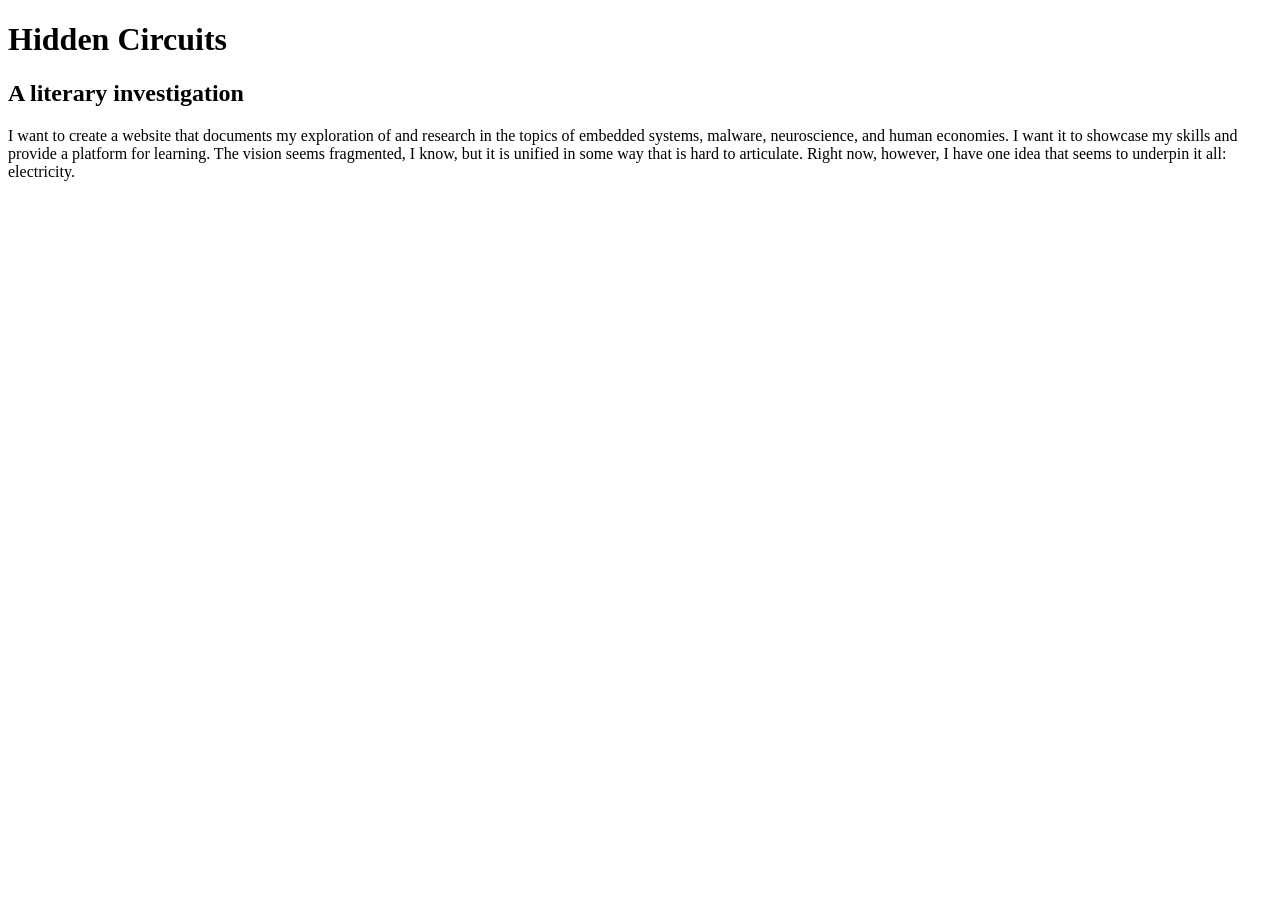
==== index.html @ e1f701de "Update index.html" ====
<!DOCTYPE html>
<html>
    <body>
        <h1>Hidden Circuits</h1>
        <h2>A literary investigation</h2>
        <p1>I want to create a website that documents my exploration of and research in the topics of embedded systems, malware, neuroscience, and human economies. I want it to showcase my skills and provide a platform for learning. The vision seems fragmented, I know, but it is unified in some way that is hard to articulate. Right now, however, I have one idea that seems to underpin it all: electricity.</p1>
    </body>
</html>
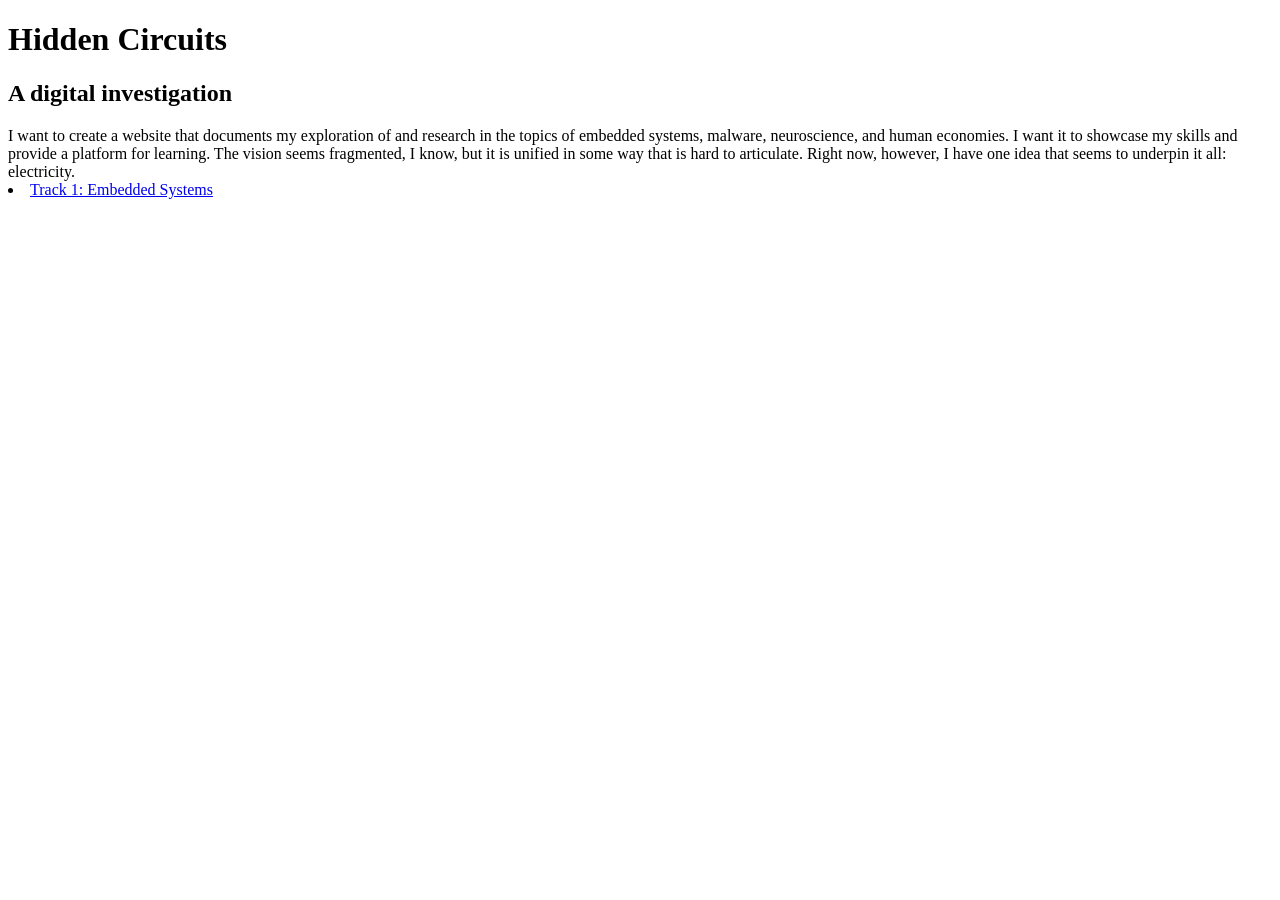
==== commit 8d387bf7: "Added list item and link to electriciy.html" ====
--- a/index.html
+++ b/index.html
@@ -2,7 +2,8 @@
 <html>
     <body>
         <h1>Hidden Circuits</h1>
-        <h2>A literary investigation</h2>
+        <h2>A digital investigation</h2>
         <p1>I want to create a website that documents my exploration of and research in the topics of embedded systems, malware, neuroscience, and human economies. I want it to showcase my skills and provide a platform for learning. The vision seems fragmented, I know, but it is unified in some way that is hard to articulate. Right now, however, I have one idea that seems to underpin it all: electricity.</p1>
+        <li><a href="electricity.html">Track 1: Embedded Systems</a></li>
     </body>
 </html>
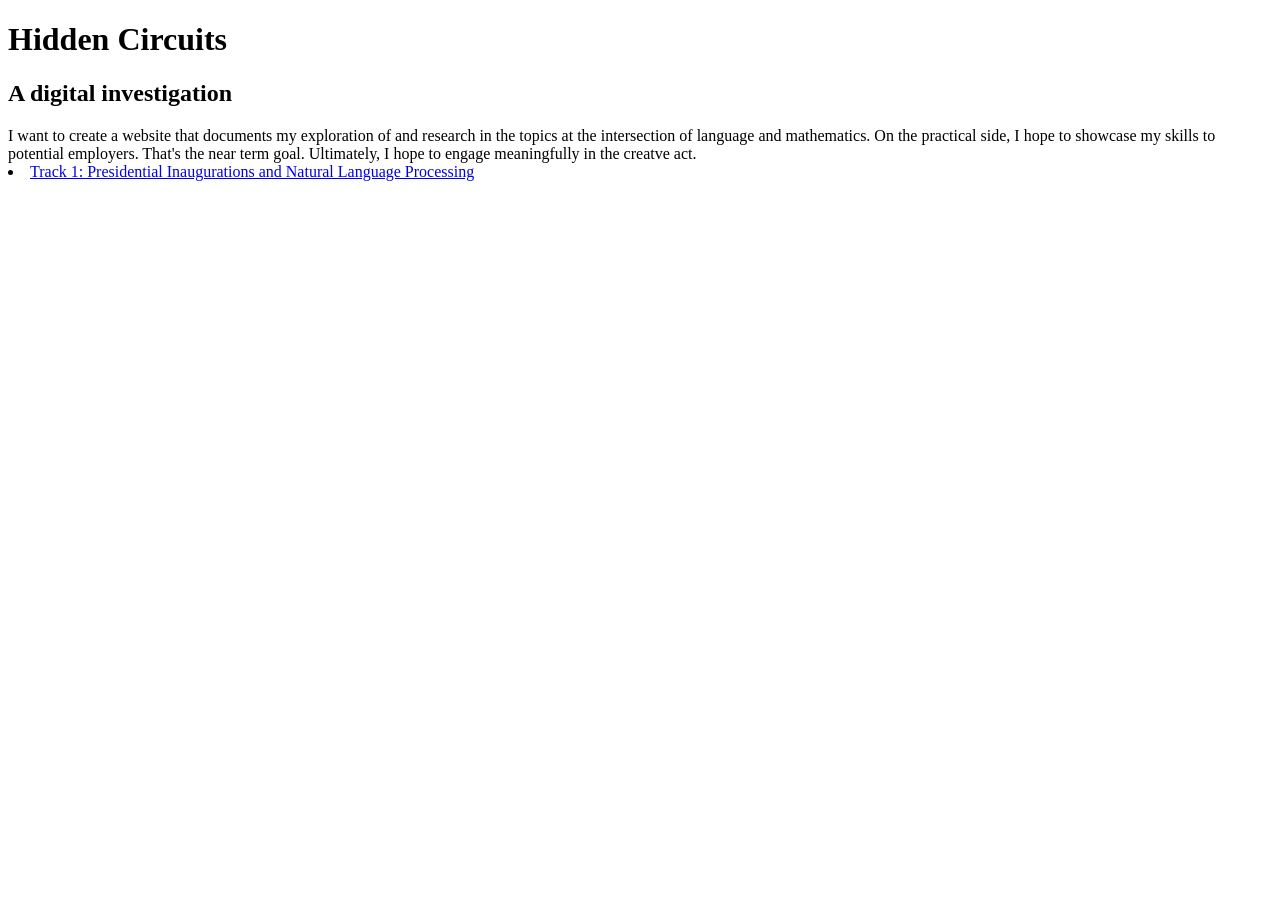
==== commit 7ba21a8a: "Creating nlp.html file and adding href to it on index page" ====
--- a/index.html
+++ b/index.html
@@ -3,7 +3,7 @@
     <body>
         <h1>Hidden Circuits</h1>
         <h2>A digital investigation</h2>
-        <p1>I want to create a website that documents my exploration of and research in the topics of embedded systems, malware, neuroscience, and human economies. I want it to showcase my skills and provide a platform for learning. The vision seems fragmented, I know, but it is unified in some way that is hard to articulate. Right now, however, I have one idea that seems to underpin it all: electricity.</p1>
-        <li><a href="electricity.html">Track 1: Embedded Systems</a></li>
+        <p1>I want to create a website that documents my exploration of and research in the topics at the intersection of language and mathematics. On the practical side, I hope to showcase my skills to potential employers. That's the near term goal. Ultimately, I hope to engage meaningfully in the creatve act.</p1>
+        <li><a href="nlp.html">Track 1: Presidential Inaugurations and Natural Language Processing</a></li>
     </body>
 </html>
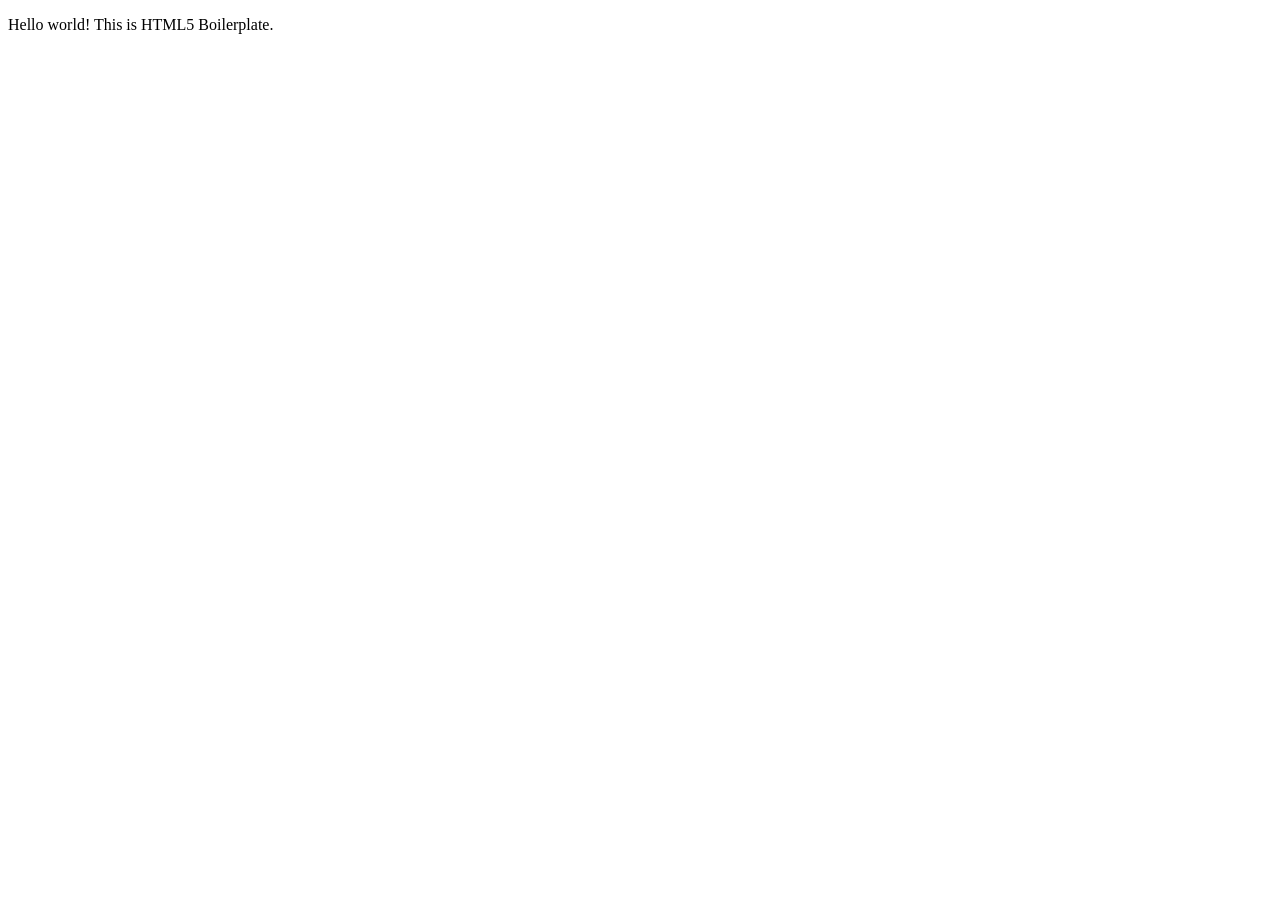
==== commit 56ed7ed6: "Add files via upload" ====
--- a/index.html
+++ b/index.html
@@ -1,9 +1,33 @@
-<!DOCTYPE html>
-<html>
-    <body>
-        <h1>Hidden Circuits</h1>
-        <h2>A digital investigation</h2>
-        <p1>I want to create a website that documents my exploration of and research in the topics at the intersection of language and mathematics. On the practical side, I hope to showcase my skills to potential employers. That's the near term goal. Ultimately, I hope to engage meaningfully in the creatve act.</p1>
-        <li><a href="nlp.html">Track 1: Presidential Inaugurations and Natural Language Processing</a></li>
-    </body>
+<!doctype html>
+<html class="no-js" lang="">
+
+<head>
+  <meta charset="utf-8">
+  <meta name="viewport" content="width=device-width, initial-scale=1">
+  <title></title>
+  <link rel="stylesheet" href="css/style.css">
+  <meta name="description" content="">
+
+  <meta property="og:title" content="">
+  <meta property="og:type" content="">
+  <meta property="og:url" content="">
+  <meta property="og:image" content="">
+  <meta property="og:image:alt" content="">
+
+  <link rel="icon" href="/favicon.ico" sizes="any">
+  <link rel="icon" href="/icon.svg" type="image/svg+xml">
+  <link rel="apple-touch-icon" href="icon.png">
+
+  <link rel="manifest" href="site.webmanifest">
+  <meta name="theme-color" content="#fafafa">
+</head>
+
+<body>
+
+  <!-- Add your site or application content here -->
+  <p>Hello world! This is HTML5 Boilerplate.</p>
+  <script src="js/app.js"></script>
+
+</body>
+
 </html>
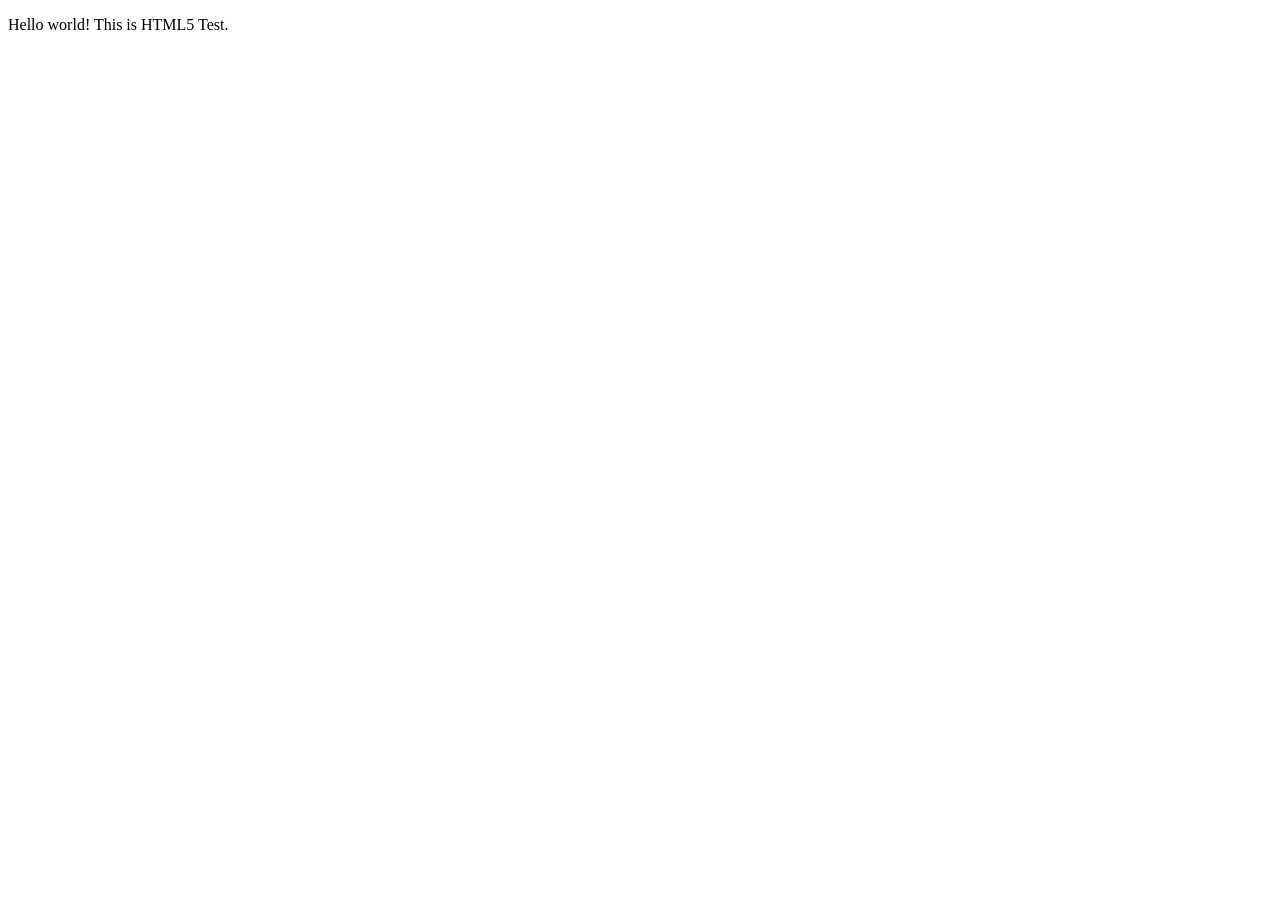
==== commit c7d13630: "Update index.html" ====
--- a/index.html
+++ b/index.html
@@ -25,7 +25,7 @@
 <body>
 
   <!-- Add your site or application content here -->
-  <p>Hello world! This is HTML5 Boilerplate.</p>
+  <p>Hello world! This is HTML5 Test.</p>
   <script src="js/app.js"></script>
 
 </body>
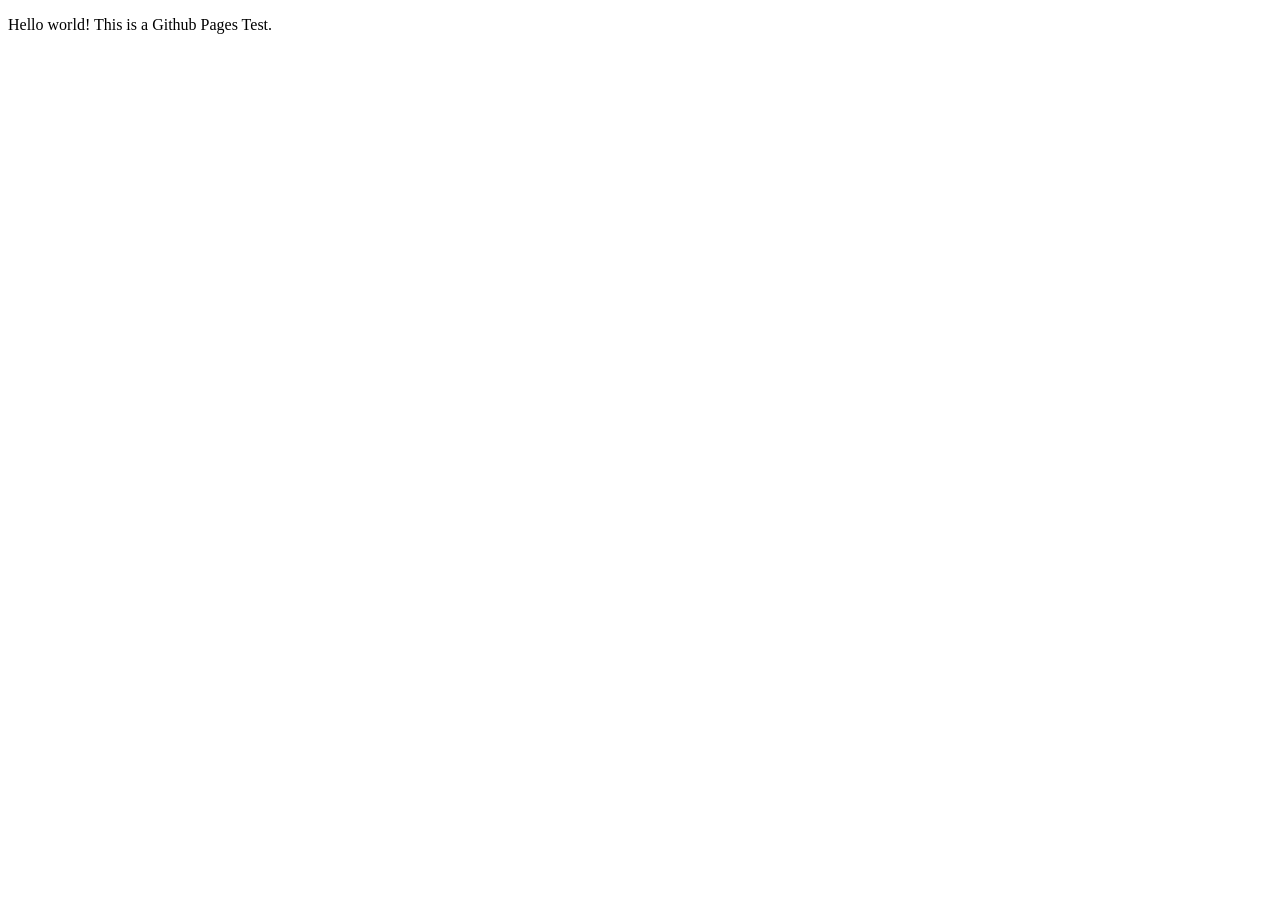
==== commit 72957418: "Update index.html" ====
--- a/index.html
+++ b/index.html
@@ -25,7 +25,7 @@
 <body>
 
   <!-- Add your site or application content here -->
-  <p>Hello world! This is HTML5 Test.</p>
+  <p>Hello world! This is a Github Pages Test.</p>
   <script src="js/app.js"></script>
 
 </body>
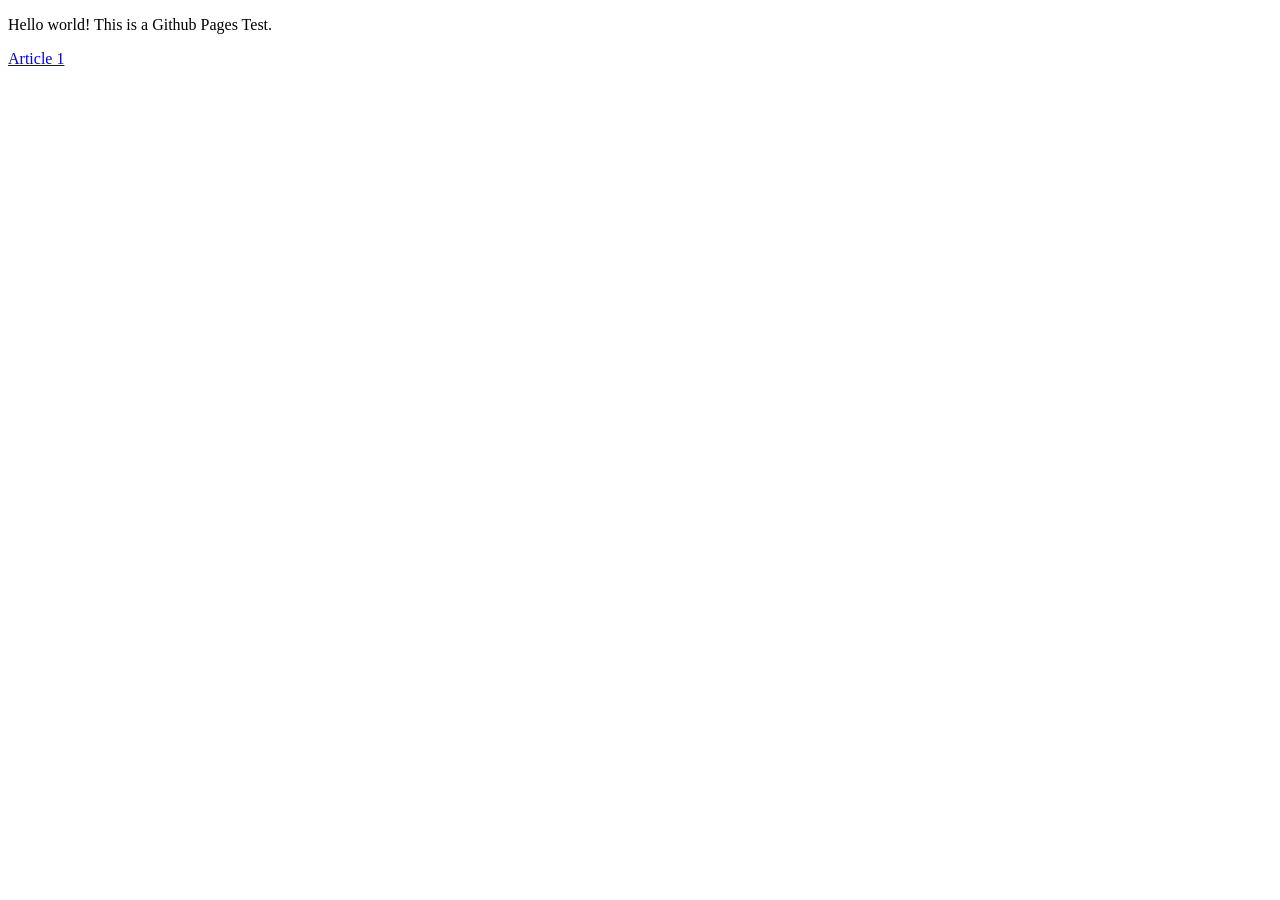
==== commit 0a550bc5: "Update index.html Added link to article1.html" ====
--- a/index.html
+++ b/index.html
@@ -26,6 +26,7 @@
 
   <!-- Add your site or application content here -->
   <p>Hello world! This is a Github Pages Test.</p>
+  <a href="article1.html">Article 1</a>
   <script src="js/app.js"></script>
 
 </body>
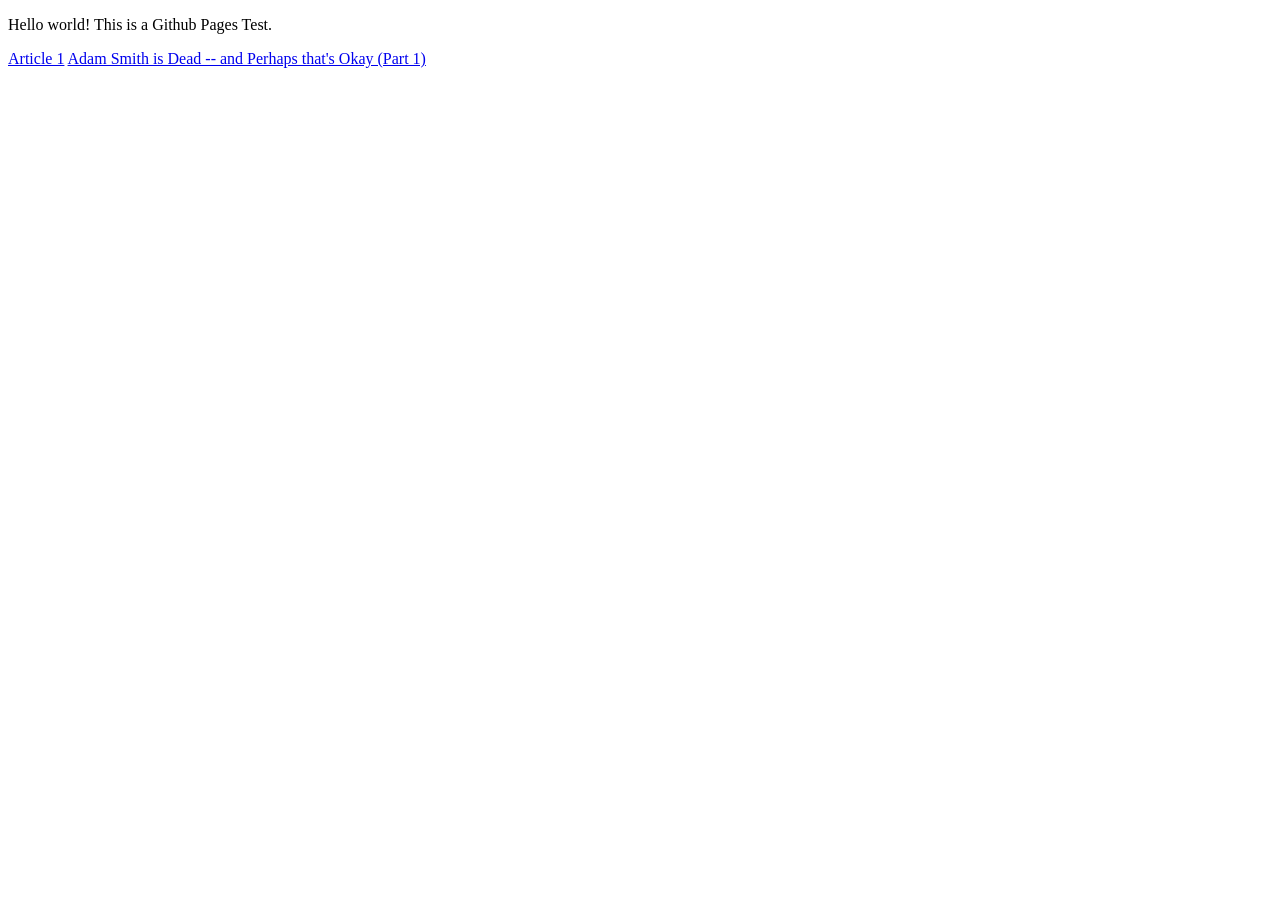
==== commit c9557cdf: "Update index.html Added link to adam-smith-pt1.html" ====
--- a/index.html
+++ b/index.html
@@ -27,6 +27,7 @@
   <!-- Add your site or application content here -->
   <p>Hello world! This is a Github Pages Test.</p>
   <a href="article1.html">Article 1</a>
+  <a href="adam-smith-pt1.html">Adam Smith is Dead -- and Perhaps that's Okay (Part 1)</a>
   <script src="js/app.js"></script>
 
 </body>
